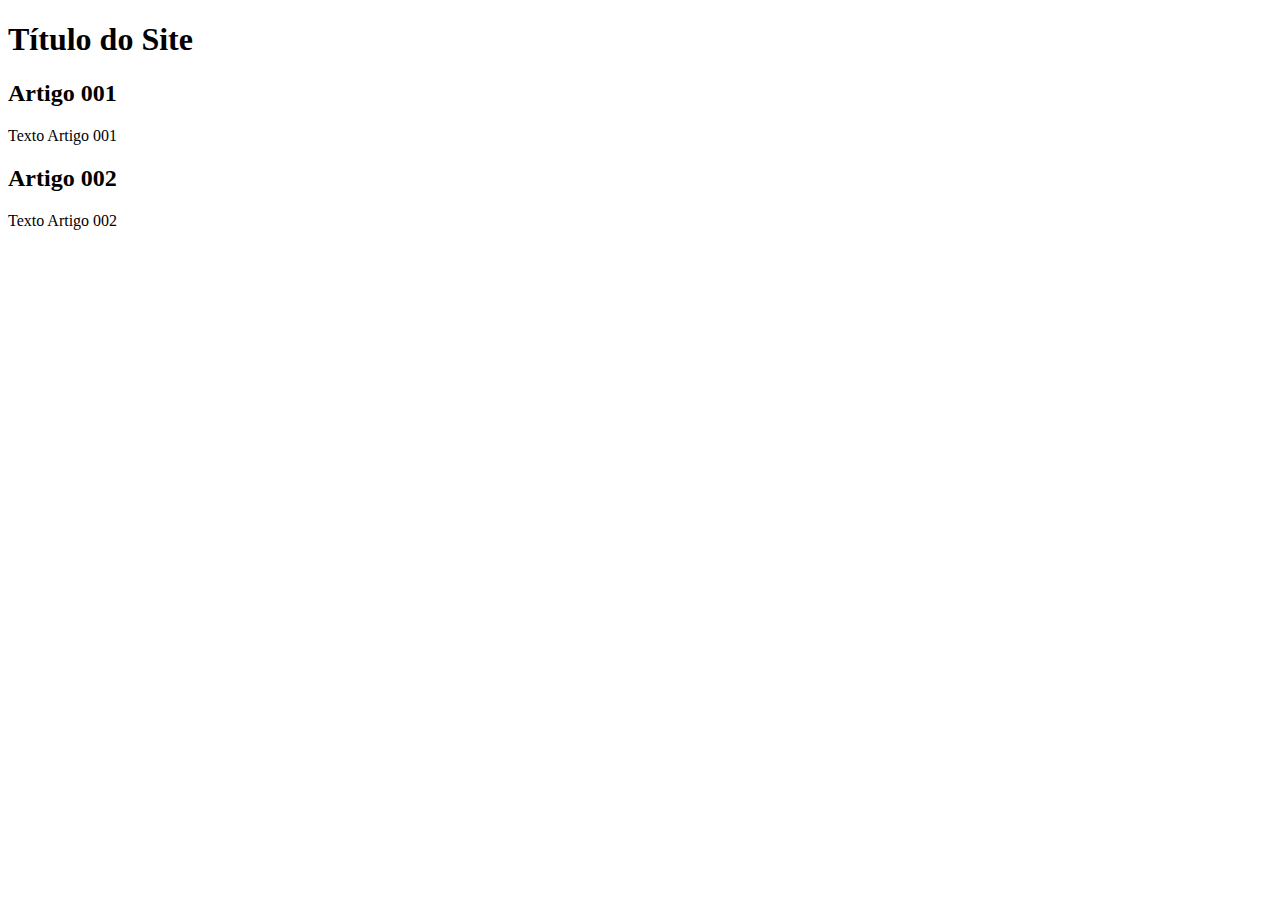
==== index.html @ d421d42f "add index" ====
<!DOCTYPE html>
<html lang="pt-br">
<head>
    <meta charset="UTF-8">
    <meta http-equiv="X-UA-Compatible" content="IE=edge">
    <meta name="viewport" content="width=device-width, initial-scale=1.0">
    <title>Título do Site</title>
</head>
<body>
    <main>
        <header>
            <h1>Título do Site</h1>
        </header>
        <article>
            <h2>Artigo 001</h2>
            <p>Texto Artigo 001</p>
        </article>
        <article>
            <h2>Artigo 002</h2>
            <p>Texto Artigo 002</p>
        </article>
    </main>
    
</body>
</html>
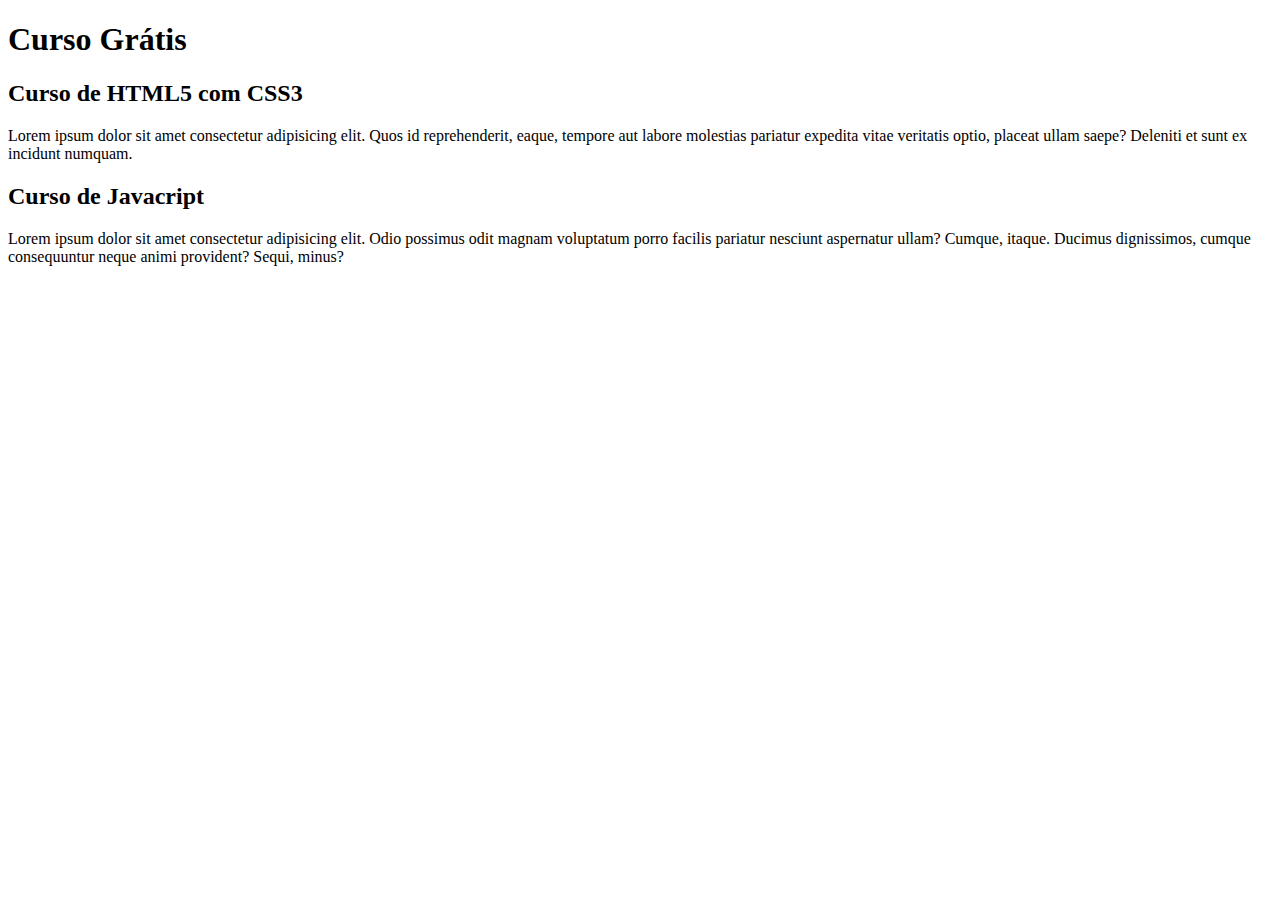
==== commit 72048ca1: "comecei a escrever o conteúdo" ====
--- a/index.html
+++ b/index.html
@@ -9,15 +9,15 @@
 <body>
     <main>
         <header>
-            <h1>Título do Site</h1>
+            <h1>Curso Grátis</h1>
         </header>
         <article>
-            <h2>Artigo 001</h2>
-            <p>Texto Artigo 001</p>
+            <h2>Curso de HTML5 com CSS3</h2>
+            <p>Lorem ipsum dolor sit amet consectetur adipisicing elit. Quos id reprehenderit, eaque, tempore aut labore molestias pariatur expedita vitae veritatis optio, placeat ullam saepe? Deleniti et sunt ex incidunt numquam.</p>
         </article>
         <article>
-            <h2>Artigo 002</h2>
-            <p>Texto Artigo 002</p>
+            <h2>Curso de Javacript</h2>
+            <p>Lorem ipsum dolor sit amet consectetur adipisicing elit. Odio possimus odit magnam voluptatum porro facilis pariatur nesciunt aspernatur ullam? Cumque, itaque. Ducimus dignissimos, cumque consequuntur neque animi provident? Sequi, minus?</p>
         </article>
     </main>
     
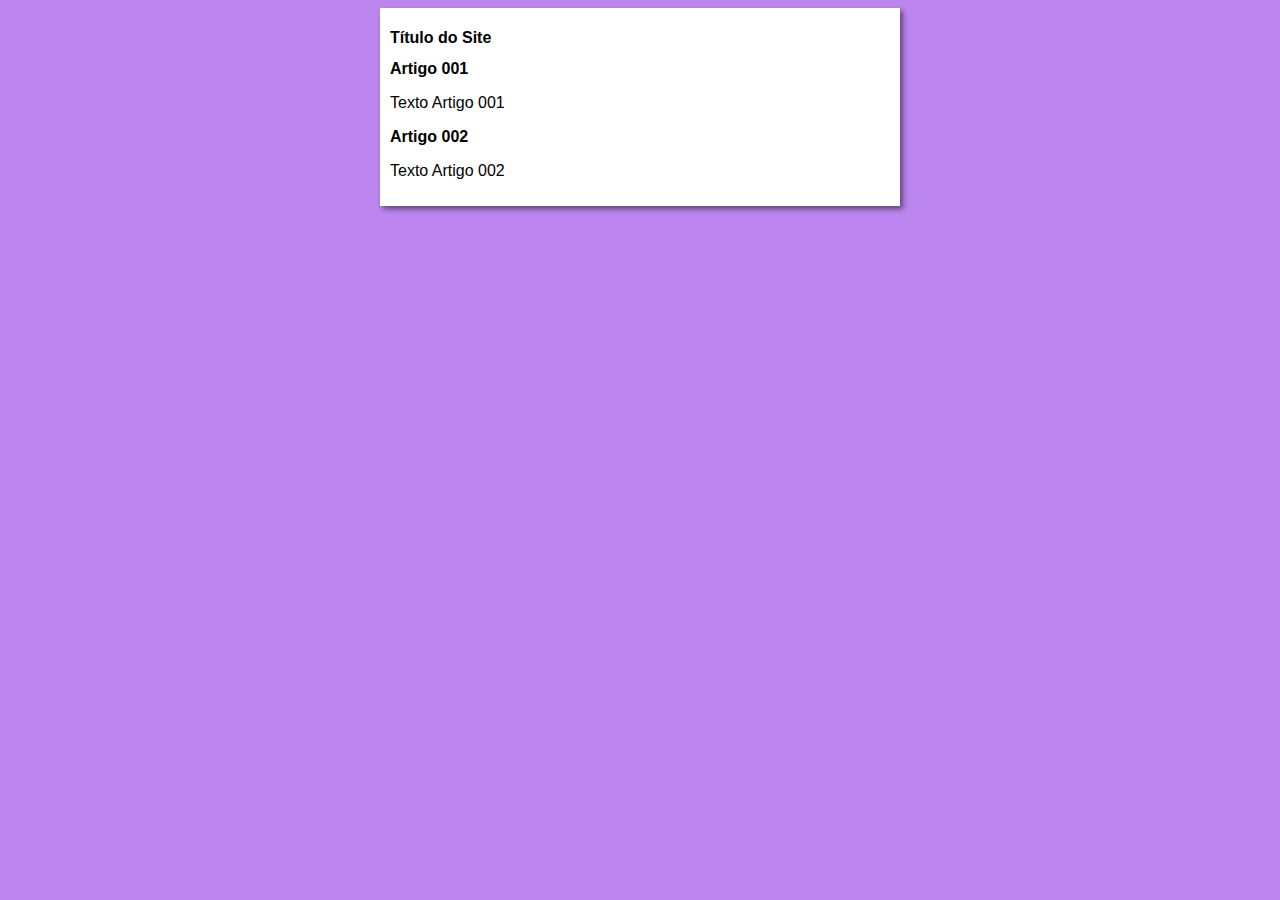
==== commit fb30755d: "iniciei o design" ====
--- a/index.html
+++ b/index.html
@@ -5,19 +5,20 @@
     <meta http-equiv="X-UA-Compatible" content="IE=edge">
     <meta name="viewport" content="width=device-width, initial-scale=1.0">
     <title>Título do Site</title>
+    <link rel="stylesheet" href="css/style.css">
 </head>
 <body>
     <main>
         <header>
-            <h1>Curso Grátis</h1>
+            <h1>Título do Site</h1>
         </header>
         <article>
-            <h2>Curso de HTML5 com CSS3</h2>
-            <p>Lorem ipsum dolor sit amet consectetur adipisicing elit. Quos id reprehenderit, eaque, tempore aut labore molestias pariatur expedita vitae veritatis optio, placeat ullam saepe? Deleniti et sunt ex incidunt numquam.</p>
+            <h2>Artigo 001</h2>
+            <p>Texto Artigo 001</p>
         </article>
         <article>
-            <h2>Curso de Javacript</h2>
-            <p>Lorem ipsum dolor sit amet consectetur adipisicing elit. Odio possimus odit magnam voluptatum porro facilis pariatur nesciunt aspernatur ullam? Cumque, itaque. Ducimus dignissimos, cumque consequuntur neque animi provident? Sequi, minus?</p>
+            <h2>Artigo 002</h2>
+            <p>Texto Artigo 002</p>
         </article>
     </main>
     
--- a/css/style.css
+++ b/css/style.css
@@ -0,0 +1,17 @@
+* {
+    font-family: Arial, Helvetica, sans-serif;
+    font-size: 16px;
+}
+
+body {
+    background-color: rgb(187, 132, 238);
+
+}
+
+main {
+    background-color: white;
+    width: 500px;
+    margin: auto;
+    padding: 10px;
+    box-shadow: 3px 3px 5px rgba(0, 0, 0, 0.473);
+}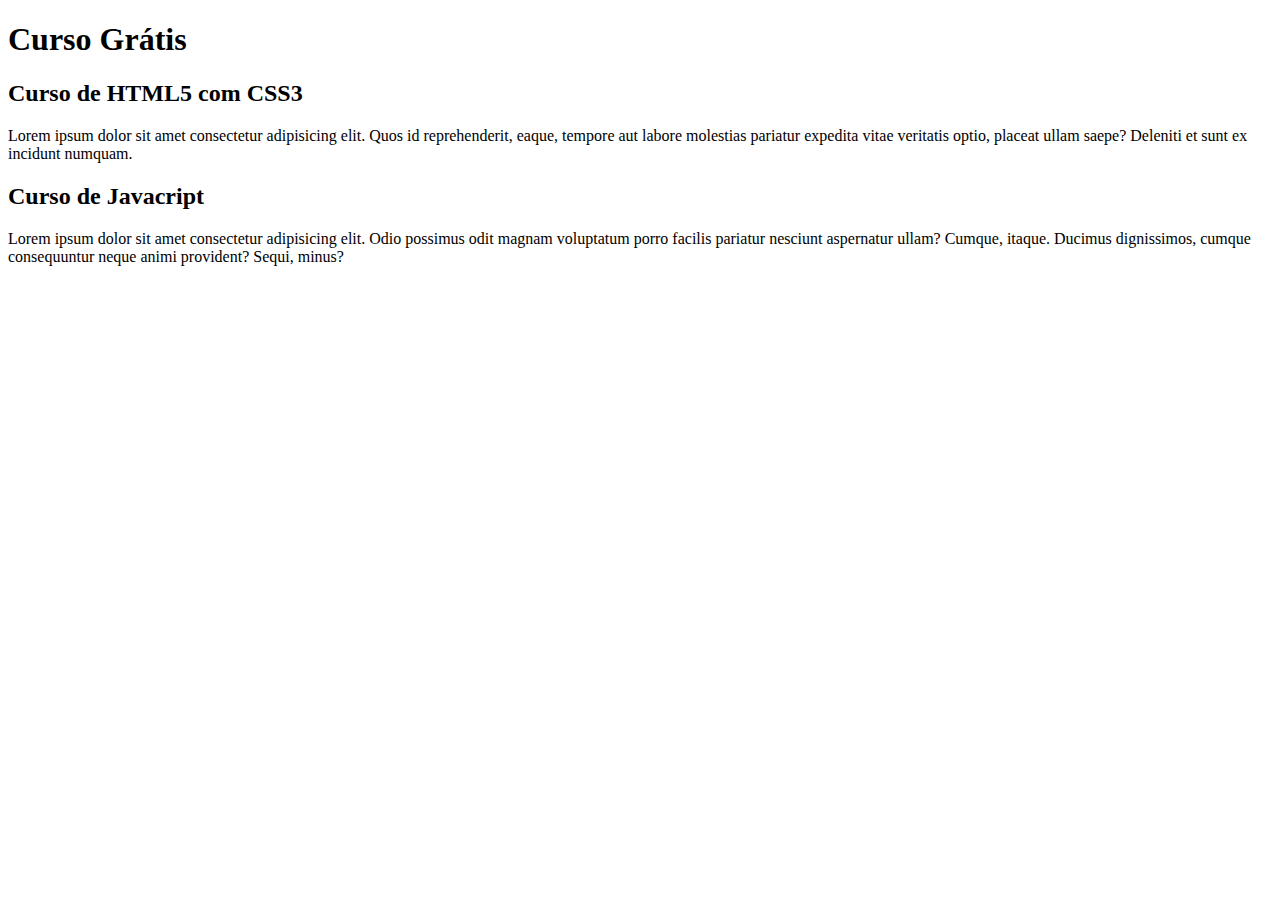
==== commit b0e90aec: "titulo site" ====
--- a/index.html
+++ b/index.html
@@ -4,21 +4,20 @@
     <meta charset="UTF-8">
     <meta http-equiv="X-UA-Compatible" content="IE=edge">
     <meta name="viewport" content="width=device-width, initial-scale=1.0">
-    <title>Título do Site</title>
-    <link rel="stylesheet" href="css/style.css">
+    <title>Site CursoeVideo</title>
 </head>
 <body>
     <main>
         <header>
-            <h1>Título do Site</h1>
+            <h1>Curso Grátis</h1>
         </header>
         <article>
-            <h2>Artigo 001</h2>
-            <p>Texto Artigo 001</p>
+            <h2>Curso de HTML5 com CSS3</h2>
+            <p>Lorem ipsum dolor sit amet consectetur adipisicing elit. Quos id reprehenderit, eaque, tempore aut labore molestias pariatur expedita vitae veritatis optio, placeat ullam saepe? Deleniti et sunt ex incidunt numquam.</p>
         </article>
         <article>
-            <h2>Artigo 002</h2>
-            <p>Texto Artigo 002</p>
+            <h2>Curso de Javacript</h2>
+            <p>Lorem ipsum dolor sit amet consectetur adipisicing elit. Odio possimus odit magnam voluptatum porro facilis pariatur nesciunt aspernatur ullam? Cumque, itaque. Ducimus dignissimos, cumque consequuntur neque animi provident? Sequi, minus?</p>
         </article>
     </main>
     
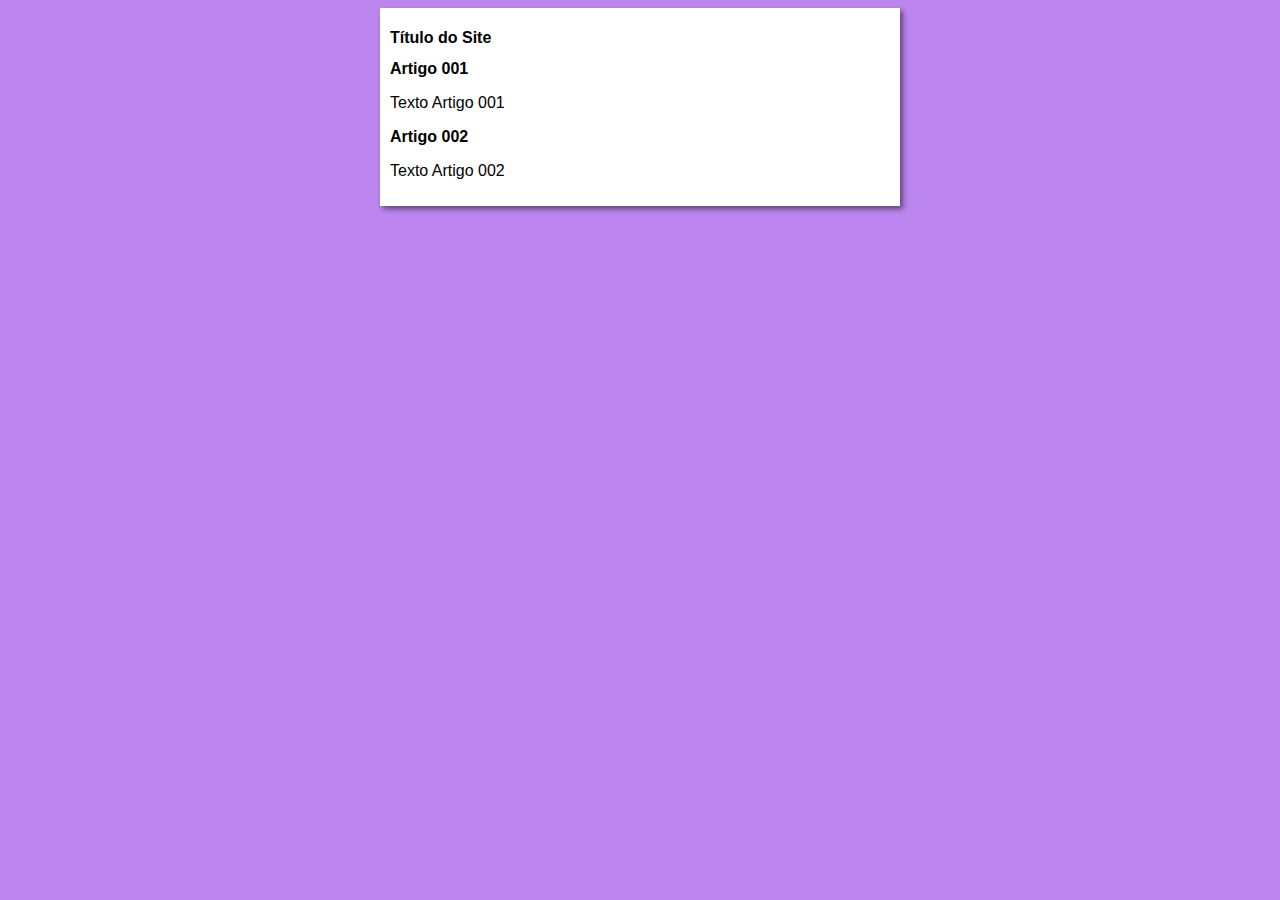
==== commit 8f619700: "Update index.html" ====
--- a/index.html
+++ b/index.html
@@ -4,20 +4,21 @@
     <meta charset="UTF-8">
     <meta http-equiv="X-UA-Compatible" content="IE=edge">
     <meta name="viewport" content="width=device-width, initial-scale=1.0">
-    <title>Site CursoeVideo</title>
+    <title>Curso em Vídeo</title>
+    <link rel="stylesheet" href="css/style.css">
 </head>
 <body>
     <main>
         <header>
-            <h1>Curso Grátis</h1>
+            <h1>Título do Site</h1>
         </header>
         <article>
-            <h2>Curso de HTML5 com CSS3</h2>
-            <p>Lorem ipsum dolor sit amet consectetur adipisicing elit. Quos id reprehenderit, eaque, tempore aut labore molestias pariatur expedita vitae veritatis optio, placeat ullam saepe? Deleniti et sunt ex incidunt numquam.</p>
+            <h2>Artigo 001</h2>
+            <p>Texto Artigo 001</p>
         </article>
         <article>
-            <h2>Curso de Javacript</h2>
-            <p>Lorem ipsum dolor sit amet consectetur adipisicing elit. Odio possimus odit magnam voluptatum porro facilis pariatur nesciunt aspernatur ullam? Cumque, itaque. Ducimus dignissimos, cumque consequuntur neque animi provident? Sequi, minus?</p>
+            <h2>Artigo 002</h2>
+            <p>Texto Artigo 002</p>
         </article>
     </main>
     
--- a/css/style.css
+++ b/css/style.css
@@ -0,0 +1,17 @@
+* {
+    font-family: Arial, Helvetica, sans-serif;
+    font-size: 16px;
+}
+
+body {
+    background-color: rgb(187, 132, 238);
+
+}
+
+main {
+    background-color: white;
+    width: 500px;
+    margin: auto;
+    padding: 10px;
+    box-shadow: 3px 3px 5px rgba(0, 0, 0, 0.473);
+}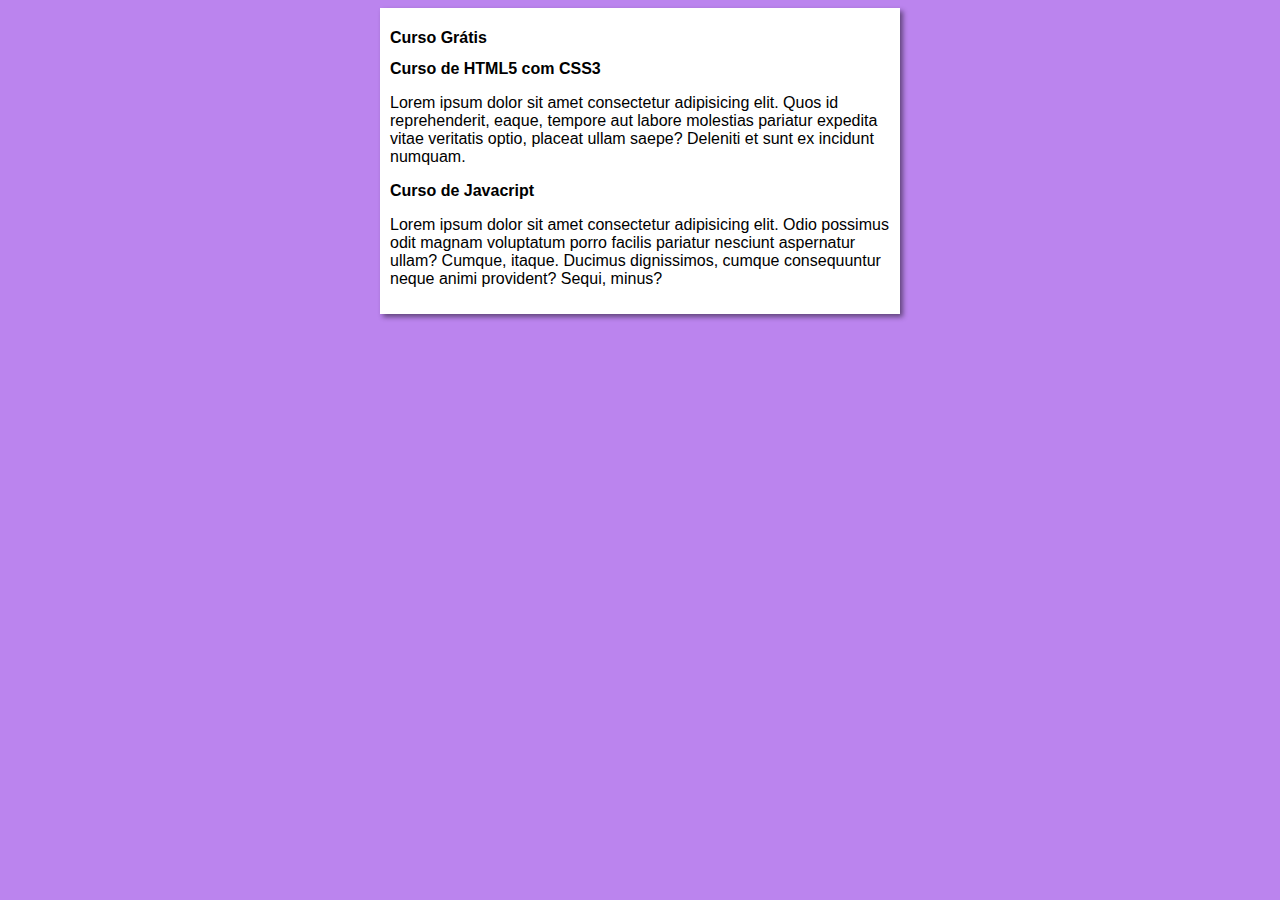
==== commit 9eba34fe: "Merge branch 'design'" ====
--- a/index.html
+++ b/index.html
@@ -10,15 +10,15 @@
 <body>
     <main>
         <header>
-            <h1>Título do Site</h1>
+            <h1>Curso Grátis</h1>
         </header>
         <article>
-            <h2>Artigo 001</h2>
-            <p>Texto Artigo 001</p>
+            <h2>Curso de HTML5 com CSS3</h2>
+            <p>Lorem ipsum dolor sit amet consectetur adipisicing elit. Quos id reprehenderit, eaque, tempore aut labore molestias pariatur expedita vitae veritatis optio, placeat ullam saepe? Deleniti et sunt ex incidunt numquam.</p>
         </article>
         <article>
-            <h2>Artigo 002</h2>
-            <p>Texto Artigo 002</p>
+            <h2>Curso de Javacript</h2>
+            <p>Lorem ipsum dolor sit amet consectetur adipisicing elit. Odio possimus odit magnam voluptatum porro facilis pariatur nesciunt aspernatur ullam? Cumque, itaque. Ducimus dignissimos, cumque consequuntur neque animi provident? Sequi, minus?</p>
         </article>
     </main>
     
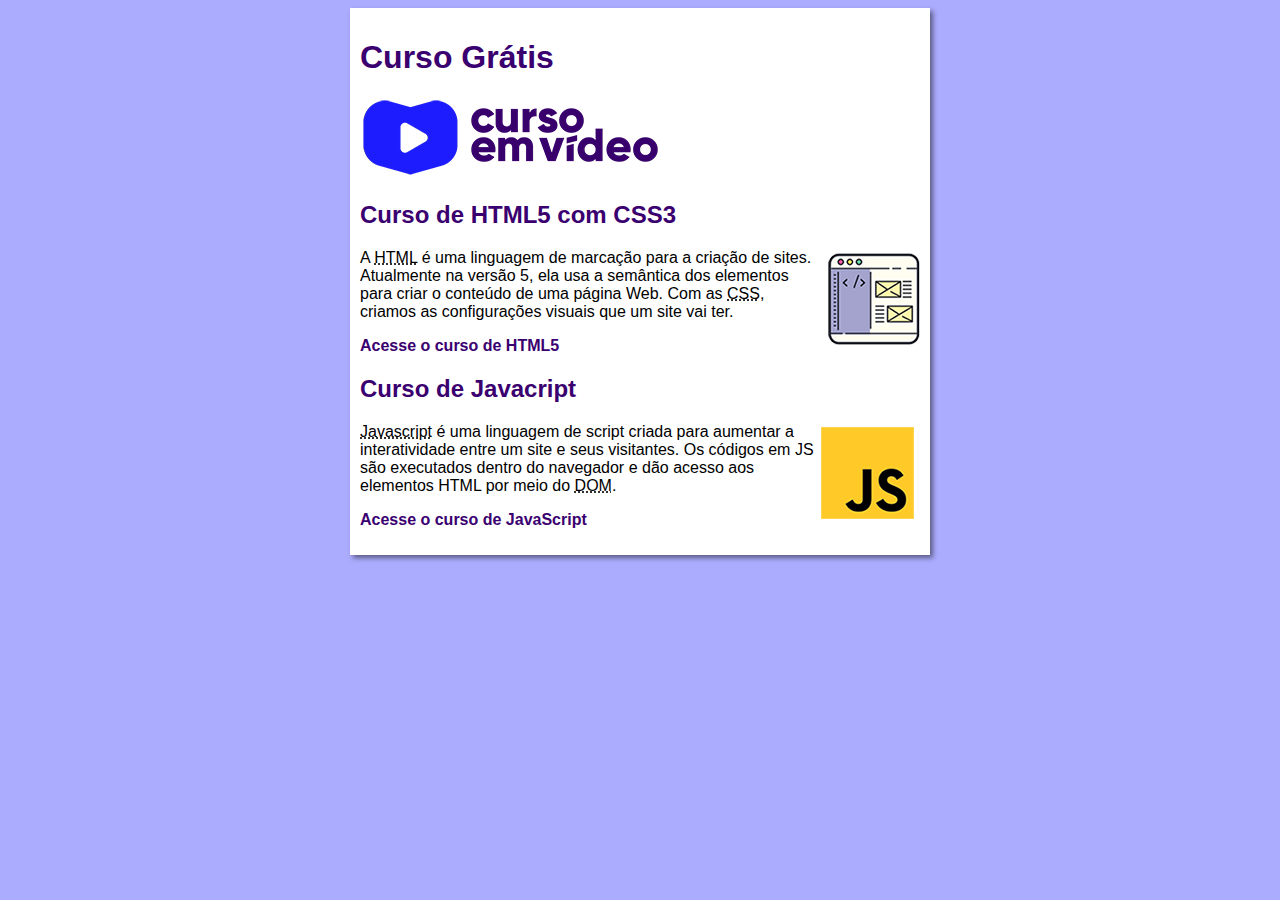
==== commit dee37e75: "criei o site" ====
--- a/index.html
+++ b/index.html
@@ -11,14 +11,19 @@
     <main>
         <header>
             <h1>Curso Grátis</h1>
+            <img src="img/curso-em-video-cor.png" alt="Curso em Vídeo">
         </header>
         <article>
             <h2>Curso de HTML5 com CSS3</h2>
-            <p>Lorem ipsum dolor sit amet consectetur adipisicing elit. Quos id reprehenderit, eaque, tempore aut labore molestias pariatur expedita vitae veritatis optio, placeat ullam saepe? Deleniti et sunt ex incidunt numquam.</p>
+            <img class="lado" src="img/curso-html-css.png" alt="Curso HTML">
+            <p>A <abbr title="HyperText Markup Language">HTML</abbr> é uma linguagem de marcação para a criação de sites. Atualmente na versão 5, ela usa a semântica dos elementos para criar o conteúdo de uma página Web. Com as <abbr title="Cascading Style Sheets">CSS</abbr>, criamos as configurações visuais que um site vai ter.</p>
+            <p><a href="curso-html.html">Acesse o curso de HTML5</a></p>
         </article>
         <article>
             <h2>Curso de Javacript</h2>
-            <p>Lorem ipsum dolor sit amet consectetur adipisicing elit. Odio possimus odit magnam voluptatum porro facilis pariatur nesciunt aspernatur ullam? Cumque, itaque. Ducimus dignissimos, cumque consequuntur neque animi provident? Sequi, minus?</p>
+            <img class="lado" src="img/curso-javascript.png" alt="Curso de Javascript">
+            <p><abbr title="Javacript">Javascript</abbr> é uma linguagem de script criada para aumentar a interatividade entre um site e seus visitantes. Os códigos em JS são executados dentro do navegador e dão acesso aos elementos HTML por meio do <abbr title="Document Object Model">DOM</abbr>.</p>
+            <p><a href="curso-js.html">Acesse o curso de JavaScript</a></p>
         </article>
     </main>
     
--- a/css/style.css
+++ b/css/style.css
@@ -4,14 +4,39 @@
 }
 
 body {
-    background-color: rgb(187, 132, 238);
+    background-color: #acacff;
 
 }
 
 main {
     background-color: white;
-    width: 500px;
+    width: 560px;
     margin: auto;
     padding: 10px;
     box-shadow: 3px 3px 5px rgba(0, 0, 0, 0.473);
+}
+
+h1 {
+    font-size: 2em;
+    color: rgb(58, 0, 112);
+}
+
+h2 {
+    font-size: 1.5em;
+    color: rgb(58, 0, 112);
+}
+
+img.lado {
+    float: right;
+}
+
+a {
+    text-decoration: none;
+    font-weight: bold;
+    color: rgb(58, 0, 112);
+}
+
+a:hover {
+    text-decoration: underline;
+    color: rgb(26, 26, 255);
 }